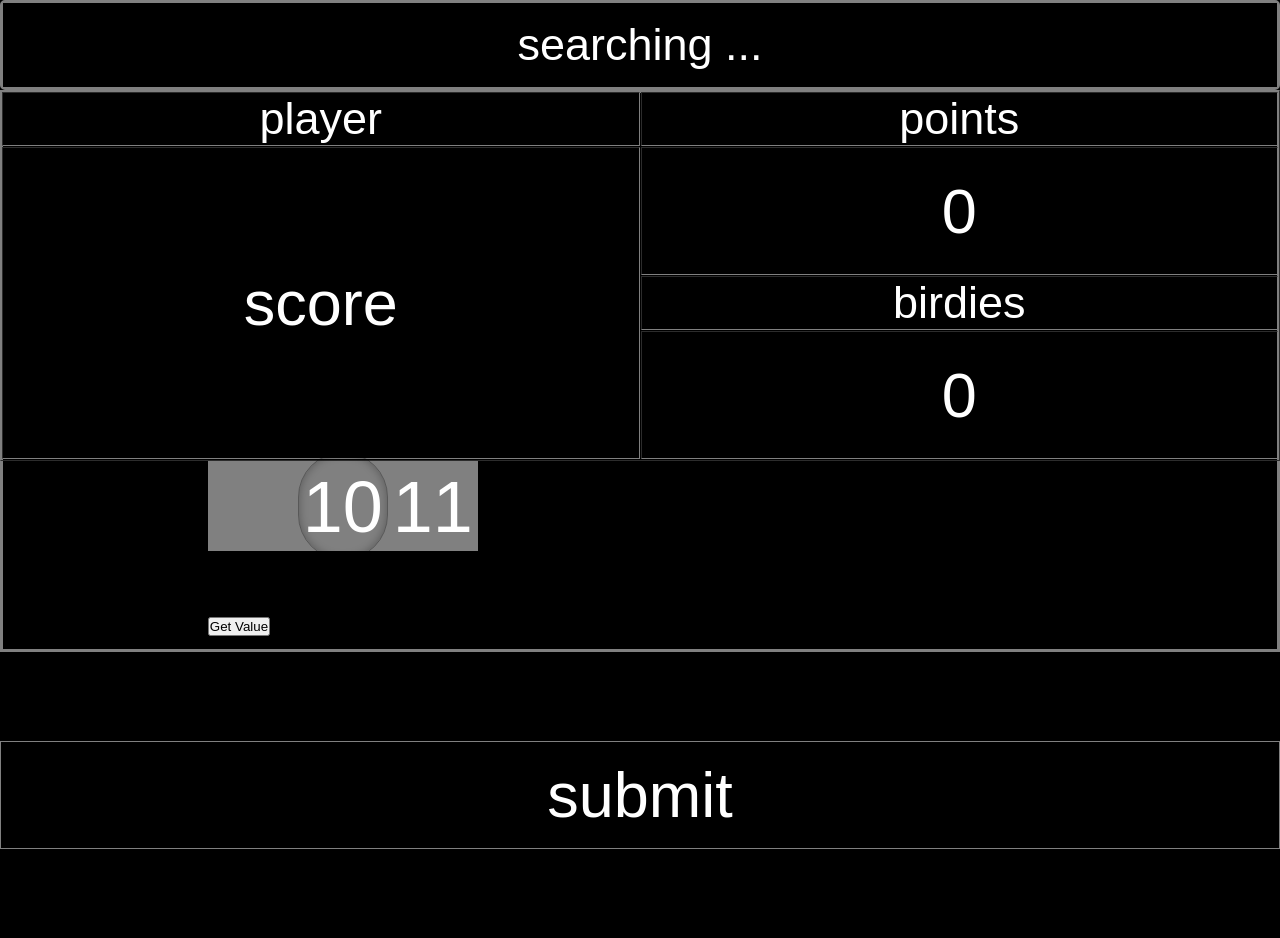
==== fastinput2.html @ a65af6b6 "Add files via upload" ====
<!doctype html>
<html>
    <head>
        <meta charset="UTF-8" />
        <meta
            name="viewport"
            content="width=device-width, initial-scale=1.0, user-scalable=no"
        />
        <title>cardrona</title>
        <meta content="Bryan M" name="author" />
        <meta name="theme-color" content="indigo" />
        <meta name="robots" content="noindex" />
        <link href="originalgolf.svg" rel="icon" type="image/x-icon" />
        <link rel="apple-touch-icon" sizes="180x180" href="originalgolf.svg" />
        <script src="https://ajax.googleapis.com/ajax/libs/jquery/3.6.0/jquery.min.js"></script>
        <link
            href="https://fonts.googleapis.com/css?family=Kalam"
            rel="stylesheet"
        />
        <style>

            	* {
            		margin: 0;
            		padding: 0;
            		box-sizing: border-box;
            	}

            	html {
            		width: 100vw;
                    font-size: 7vh;
            	}

            	body {
            	   overflow: hidden;
            		font-family: Arial, Helvetica, sans-serif;
            		font-size: 6vw;
            		background: black;
            		height: 100%;
            		width: 100%;
            	}

            	/* dropdown */

            	#dropbtn {
            		color: white;
            		background: black;
            		height: 100%;
            		display: flex;
            		justify-content: center;
            		align-items: center;
            		border: 1px solid Gray;
            	}

            	.dropdown {
            		position: relative;
            		display: inline-block;
            	}

            	.dropdown-content {
            		display: none;
            		position: absolute;
            		background-color: black;
            		min-width: 160px;
            		overflow: auto;
            		z-index: 1;
            		border-radius: 5px;
            		box-shadow: 10px 10px 25px black;
            		max-height: 70vh;
            	}

            	.dropdown-content a {
            		color: black;
            		font-size: 4vh;
            		background: whiteSmoke;
            		padding: 12px 16px;
            		text-decoration: none;
            		display: block;
            		border: 1px solid gray;
            		border-radius: 5px;
            	}

            	.show {
            		display: block;
            	}

            	/* end of dropdown */


             /* number chooser */


             #scroller {
                 height: 10vh; /*position: fixed;*/

                 width: 100%;


                 border: none;
                 //background-color: #00000010;
                 background-color: gray; //white;
                 //border-radius: 30px;
                 overflow-x: auto;
                 overflow-y: hidden;
                 scroll-snap-type: x mandatory;
                 scroll-snap-stop: always;
             }
             #scroller::-webkit-scrollbar {
                 display: none;
             }
             #scroller-block {
                 overflow: visible;
                 display: grid;
             }
             .numberInScroller {
                 text-align: center;
                 line-height: 8vh;
                 height: 10vh;
                 margin: 0px;
                 padding-top: 10px;
                 scroll-snap-align: center;
                 font-size: 8vh;
             }
             #selectedValueIndicator {
                 height: 12vh;
                 color: blue;
                 border-radius: 10vh;
                 background-color: transparent;
                 border: solid;
                 border-width: 1px;
                 border-color: #00000050;
                 z-index: +1;
                 position: relative;
                 margin-top: -11vh;
                 pointer-events: none;
                 box-shadow: inset 0 0 10px #00000050;
             }

            /* end of number chooser */



















            	#info {
            		display: none;
            		overflow: auto;
            		position: absolute;
            		top: 0;
            		left: 0;
            		height: 100%;
            		width: 100%;
            		color: white;
            		background-color: black;
            		padding-left: 1px;
            		padding-right: 1px;
            		padding-bottom: 1px;
            	}

            	#popuppanel {
            		background-color: #ddd;
            		font-size: 3vh;
            		display: inline-block;
            		border-radius: 3px;
            		border: 1px solid #aaa;
            		padding: 10px;
            		margin: 5vw;
            		text-align: center;
            		width: 80vw;
            		cursor: pointer;
            	}
            	/* hide forms */

            	#my-response-iframe,
            	#my-form {
            		display: none;
            	}
            	/* */

            	.child-one {
            		height: 10vh;
            		font-size: 5vh;
            		border: 2px solid Gray;
            		border-radius: 5px;
            	}


            	/* player names */

                #player1, #points1 {
                   text-align: center;
                   //padding-left: 1vw;
                   height:20vh;
                   font-size: 7vh;
                }



            	/* default "keyboard" */

            	.small {
            		font-size: 4vh;
            		display: inline-block;
            		height: 7vh;
            		line-height: 7vh;
            		padding-left: 20%;
            		padding-right: 20%;
            		border: 1px solid Gray;
            		text-align: center;
            		font-family: Arial, Helvetica, sans-serif;
            		border-radius: 5px;
            	}




            	.submit {
            		font-size: 7vh;
            		color: white;
            		//background: dodgerBlue;
            		height: 12vh;
            		//line-height: 10vh;
            		display: flex;
            		justify-content: center;
            		align-items: center;
            		border: 1px solid Gray;
            	}




            	#sending {
            		position: relative;
            		background: black;
            	}



                #front9 {
                  color:  white;
                  //height:  100vh;
                }

                tr {
                    text-align: center;
                }
                td {
                    width: calc(100vw/6);
                }
                .head {
                    font-size: 5vh;
                    height: 4vh;
                }


                #score1,
                #points1,
                #birdies1
                 {
                    //margin: 3vh;
            		padding: 3vh;
                    height: 10vh;
                    font-size: 7vh;
                }


               #acceptpanel {
                   display: none;
                   position: fixed;
                   bottom: 5vh;
                   border: 1px silver solid;
                   background: black;
                   color: white;
                   font-size: 4vw;
                   padding: 5vw;
                   border-radius: 5px;
                   text-align: center;
                   margin-left: 14vw;
               }

            .button1 {
                width: 25vw;
                height: 10vh;
                text-align: center;
                font-size: 4vw;
                border-radius: 5px;
                background: silver;
            }

            //.borderselect {
            //    border: 3px solid cyan;
            //}


            .bordersubmit {
                border: 5px solid lime;
            }






            #datatarget,
                       #datatarget2,
                       #datatarget3 {
                           font-size: 7vh;
                           font-family:
                               "Lucida Sans", "Lucida Sans Regular", "Lucida Grande",
                               "Lucida Sans Unicode", Geneva, Verdana, sans-serif;
                           border: 1px solid black;
                           border-radius: 5px;
                       }


                       #xxxrangeValue {
                         position: relative;
                         display: block;
                         text-align: center;
                         font-size: 6em;
                         color: gray;
                         font-weight: 400;
                       }

                       .range1 {
                           width: 96vw;
                           height: 5vh;
                           -webkit-appearance: none;
                           background: rgba(100, 100, 100, .4);
                           outline: none;
                           border-radius: 15px;
                           overflow: hidden;
                         margin-top: 2vh;
                         margin-bottom: 2vh;
                         margin-left:2vw;
                       }
                       .range1::-webkit-slider-thumb {
                           -webkit-appearance: none;
                           width: 5vh;
                           height: 5vh;
                           border-radius: 50%;
                           background: lime;
                           cursor: pointer;
                           border: 4px solid gray;
                       }

                       .range2 {
                         width: 96vw;
                         height: 5vh;
                         -webkit-appearance: none;
                         background: rgba(100, 100, 100, .4);
                         outline: none;
                         border-radius: 15px;
                         overflow: hidden;
                       margin-top: 2vh;
                       margin-bottom: 2vh;
                       margin-left:2vw;
                       }

                       .range2::-webkit-slider-thumb {
                           -webkit-appearance: none;
                           width: 5vh;
                           height: 5vh;
                           border-radius: 50%;
                           background: cyan;
                           cursor: pointer;
                           border: 4px solid gray;
                       }

                       .sliderbox {
                           border: 3px solid gray;
                           padding-left: 16vw;
                           padding-top:10vh;
                       }
        </style>
    </head>

    <body>
        <div id="page">
            <div class="child-one">
                <div onclick="toggleDropdown()" class="dropbtn" id="dropbtn">
                    select player
                </div>
                <div id="playersDropdown" class="dropdown-content"></div>
            </div>

            <div id="front9">
                <table
                    align="left"
                    border="1"
                    cellpadding="1"
                    cellspacing="1"
                    style="height: 85%; width: 100%"
                >
                    <tbody>
                        <tr>
                            <td colspan="3" class="head">player</td>
                            <td colspan="2" class="head">points</td>
                        </tr>
                        <tr>
                            <td
                                colspan="3"
                                rowspan="3"
                                id="player1"
                                onclick="getScrollLeft(this.id)"
                            >
                                score
                            </td>
                            <td
                                colspan="2"
                                id="points1"
                                onclick="getScrollLeft(this.id)"
                            >
                                0
                            </td>
                        </tr>
                        <tr>
                            <td
                                colspan="2"
                                id="birdies"
                                class="head"
                                onclick="getScrollLeft(this.id)"
                            >
                                birdies
                            </td>
                        </tr>
                        <tr>
                            <td
                                colspan="2"
                                id="birdies1"
                                onclick="getScrollLeft(this.id)"
                            >
                                0
                            </td>
                        </tr>
                    </tbody>
                </table>

                <div class="sliderbox">
                    <div id="scroller">
                        <div id="scroller-block"></div>
                    </div>

                    <div id="selectedValueIndicator"></div>

                    <button onclick="getScrollLeft()">Get Value</button>

                    <p id="scrollValue"></p>
                </div>
                <br />

                <div id="submit" class="submit" onclick="submitForm()">
                    submit
                </div>
            </div>

            <!-- invisible but necessary for submit of data	-->
            <!-- form to construct data prior to submit -->

            <!--
            https://docs.google.com/forms/d/e/1FAIpQLScErhB-hDAb-Xl84AWOL9N90S9DK0zZuM2-HROyFVkJHx8Hiw/viewform?usp=pp_url
            &entry.1259211928=name
            &entry.396952416=score
            &entry.1546980405=day
2092654460=birdies
            https://docs.google.com/forms/d/e/1FAIpQLScErhB-hDAb-Xl84AWOL9N90S9DK0zZuM2-HROyFVkJHx8Hiw/viewform?usp=publish-editor


            -->

            <form
                action="https://docs.google.com/forms/d/e/1FAIpQLScErhB-hDAb-Xl84AWOL9N90S9DK0zZuM2-HROyFVkJHx8Hiw/formResponse"
                id="my-form"
                method="post"
                name="my-form"
                target="my-response-iframe"
            >
                <!-- player -->
                <input
                    id="mx1259211928"
                    name="entry.1259211928"
                    type="text"
                    value="default"
                />
                <!-- score -->
                <input
                    id="mx396952416"
                    name="entry.396952416"
                    type="text"
                    value="default"
                />
                <!-- day -->
                <input
                    id="mx1546980405"
                    name="entry.1546980405"
                    type="text"
                    value="default"
                />
                <!-- birdies -->
                <input
                    id="mx2092654460"
                    name="entry.2092654460"
                    type="text"
                    value="default"
                />
                <input type="submit" />
            </form>
            <!-- google iframe inserted here - invisible -->
            <iframe
                height="0"
                id="my-response-iframe"
                name="my-response-iframe"
                src="https://docs.google.com/forms/d/e/1FAIpQLScErhB-hDAb-Xl84AWOL9N90S9DK0zZuM2-HROyFVkJHx8Hiw/viewform?embedded=true"
                width="0"
            >
            </iframe>
        </div>

        // script for number picker
        <script type="text/javascript">
            // Developed by Ronak Laungani while he was in lock down during the
            //COVID-19 Pandemic. Imagine how bored he was. Show some love at
            //http://www.ronaklaungani.com. Thanks! // Change these variable values to
            //customize your scroller.
            var startNumber = 10;
            var endNumber = 50;
            var widthOfOneColumn = 90;
            var stepValue = 1;

            // Build the scrolling list.
            var totalNumbers = endNumber - startNumber + 2;
            const scrollerBlock = document.getElementById("scroller-block");
            scrollerBlock.style.gridTemplateColumns =
                "repeat(" + totalNumbers + ", " + widthOfOneColumn + "px)";
            scrollerBlock.style.paddingLeft = "" + widthOfOneColumn + "px";
            // Setting the width of the scroller block.
            const scroller = document.getElementById("scroller");
            scroller.style.width = "" + 3 * widthOfOneColumn + "px";
            // Position the circular indicator.
            const selectedValueIndicator = document.getElementById(
                "selectedValueIndicator",
            );
            selectedValueIndicator.style.width = "" + widthOfOneColumn + "px";
            selectedValueIndicator.style.marginLeft =
                "" + widthOfOneColumn + "px";
            // Fill value to the scrolling list.
            var z = startNumber;
            while (z < endNumber + stepValue + 1) {
                const listItem = document.createElement("p");
                listItem.className = "numberInScroller";
                listItem.style.width = "" + widthOfOneColumn + "px";
                listItem.innerHTML = "" + z + "";
                if (z > endNumber) {
                    listItem.style.opacity = "0%";
                }
                scrollerBlock.append(listItem);
                z = z + stepValue;
            }
            // Capture and printing the value at the centre.
            const printvalue = document.getElementById("scrollValue");

            function getScrollLeft(id) {
                const finalValue =
                    (scroller.scrollLeft / widthOfOneColumn) * stepValue +
                    startNumber;
                printvalue.innerHTML = "" + finalValue + "";
                console.log(finalValue);

                if (id == "player1" || id == "points1") {
                    document.getElementById("points1").innerText = finalValue;
                }

                if (id == "birdies" || id == "birdies1") {
                    document.getElementById("birdies1").innerText = finalValue;
                }
            }
        </script>

        <script>
            //=================================================================================
            // this runs on startup or reload
            //
            //=================================================================================
            document.addEventListener("contextmenu", (event) => {
                event.preventDefault();
            });

            var targetID = "";
            var sourceID = "";
            var currentones = 0;
            var currenttens = 0;
            //  document.getElementById("range1").value = 0;
            //  document.getElementById("range2").value = 0;

            // work out day
            arrDays = [
                "Sunday",
                "Monday",
                "Tuesday",
                "Wednesday",
                "Thursday",
                "Friday",
                "Saturday",
            ];
            var dd = new Date();
            var compday = arrDays[dd.getDay()];
            console.log("compday = " + compday);

            // declare global variables

            var arrPlayers = [];

            // declare global variables

            var player = "select player";

            var course = "";

            var fullday = "";

            var arrTemp = [];

            //==============================================================
            // data may change so retrieve it on each occasion
            //==============================================================
            // retrieve arrays

            dd = new Date();
            day = dd.getDay();

            //============================================
            // default
            //console.log(day + " using Monday as default")
            // console.log(day + " Monday")
            course = "Cardrona";
            fullday = "Monday";
            setupCardronaCourse();
            //============================================

            function setupCardronaCourse() {
                // set up courses with details for calculations etc.
                // array ["hole num",par,si]
                // Cardrona
                // hole, par, si
                arrCourse = [
                    [0, 0, 0],
                    [1, 5, 7],
                    [2, 4, 13],
                    [3, 4, 9],
                    [4, 4, 3],
                    [5, 3, 11],
                    [6, 5, 5],
                    [7, 4, 1],
                    [8, 4, 17],
                    [9, 3, 15],
                    [10, 4, 4],
                    [11, 3, 14],
                    [12, 5, 6],
                    [13, 3, 12],
                    [14, 5, 2],
                    [15, 4, 18],
                    [16, 4, 10],
                    [17, 4, 8],
                    [18, 4, 16],
                ];
            }

            //===========================
            // this code runs at startup
            //===========================
            //change wording to show downloading, change back when complete
            document.getElementById("dropbtn").innerText = "searching ...";
            getData();
            // need to set up a couple of arrays from the data in google sheets
            //
            // https://docs.google.com/spreadsheets/d/e/2PACX-1vR_j1mQ5ImRhVvhxh4kyDs3O3MyAsv14ym7u96O5vJQi0KdpuHVjwyAg6zHh7oJ1mChgaDhNN6NdW8m/pub?gid=945498699&single=true&output=csv
            //
            //
            async function getData() {
                var dataStream = await fetch(
                    "https://opensheet.elk.sh/177jxMJFqFd6ZDtLf4sLvBkaeIS8MU9drvNXmC_zKP-E/setup",
                );

                if (!dataStream.ok) {
                    const message = `An error has occured: ${dataStream.status}`;
                    //throw new Error(message);
                    alert("error: " + message);
                }
                var resultsarray = await dataStream.json();

                document.getElementById("dropbtn").innerText = "select player";

                // split into separate arrays
                arrPlayers = resultsarray.map((d) => d.players);

                // remove null items
                arrPlayers = arrPlayers.filter(function (el) {
                    return el != null;
                });

                arrPlayers = arrPlayers.filter(function (el) {
                    return el != "";
                });

                dd = new Date();
                day = dd.getDay();
                console.log(arrPlayers);

                start();
            }

            //=============================================================
            //=============================================================
            // function start()
            // - initialise everything and do checks etc.
            //=============================================================
            function start() {
                var select = document.getElementById("playersDropdown");
                // this is what is created
                //<a id="myLink1" href="#" onclick='dropSelected(this.innerText);return false;'>Graham Airey</a>
                for (var i = 0; i < arrPlayers.length; i++) {
                    var el = document.createElement("a");
                    el.id = "myLink" + i;
                    el.setAttribute(
                        "onclick",
                        "dropSelected(this.innerText);return false;",
                    );
                    el.setAttribute("href", "#");
                    el.innerText = arrPlayers[i];
                    select.appendChild(el);
                }
            } // end function start()

            // Close the dropdown if the user clicks outside of it
            window.onclick = function (event) {
                if (!event.target.matches(".dropbtn")) {
                    var dropdowns =
                        document.getElementsByClassName("dropdown-content");
                    var i;
                    for (i = 0; i < dropdowns.length; i++) {
                        var openDropdown = dropdowns[i];
                        if (openDropdown.classList.contains("show")) {
                            openDropdown.classList.remove("show");
                        }
                    }
                }
            };

            //=============================================================
            // functions - run when called
            //=============================================================

            //=============================================================
            //=============================================================
            // function dropSelected(playerName)
            // - selects player
            //=============================================================
            // name selected, do stuff
            function dropSelected(playerName) {
                // reset scores etc.
                document.getElementById("points1").innerText = "0";
                document.getElementById("birdies1").innerText = "0";
                var player1 = playerName;

                document.getElementById("player1").innerText = player1;

                // global player
                player = playerName;

                // close dropdown
                var dropdowns =
                    document.getElementsByClassName("dropdown-content");
                var i;
                for (i = 0; i < dropdowns.length; i++) {
                    var openDropdown = dropdowns[i];
                    if (openDropdown.classList.contains("show")) {
                        openDropdown.classList.remove("show");
                    }
                }
                document.getElementById("dropbtn").innerText = player1 + "👤";

                // set up first entry
                usethis("points1");
            }

            //=============================================================
            // function toggleDropdown()
            // - show player name choices
            //=============================================================
            function toggleDropdown() {
                // When the user clicks on the button, toggle between hiding and showing the dropdown content
                document
                    .getElementById("playersDropdown")
                    .classList.toggle("show");
            }

            //=============================================================
            // function submitForm()
            // - send info from HTML form to google form
            //=============================================================
            function submitForm() {
                // player
                document.getElementById("mx1259211928").value =
                    document.getElementById("player1").innerText;
                // score
                document.getElementById("mx396952416").value =
                    document.getElementById("points1").innerText;
                // day
                document.getElementById("mx1546980405").value = compday;
                // birdies
                document.getElementById("mx2092654460").value =
                    document.getElementById("birdies1").innerText;

                //===== submit data ==========
                //============================
                document.forms[0].submit();
                document.getElementById("submit").innerText = "submit done";
                // vibrate if android phone or "pop" for anything else
                const canVibrate = window.navigator.vibrate;
                if (canVibrate) {
                    window.navigator.vibrate(50);
                }
                // clear and reset
                location.reload();
                //clearForm();
            }

            function resetInput() {
                location.reload();
            }

            function acceptButton() {
                document.getElementById("acceptpanel").style.display = "none";
                submitForm();
            }

            function rejectButton() {
                document.getElementById("acceptpanel").style.display = "none";
            }

            function clearForm() {
                // reset each hole
                for (var i = 1; i < arrTemp; i++) {
                    document.getElementById(arrTemp[i]).innerText = "0";
                }
            }
        </script>
    </body>
</html>
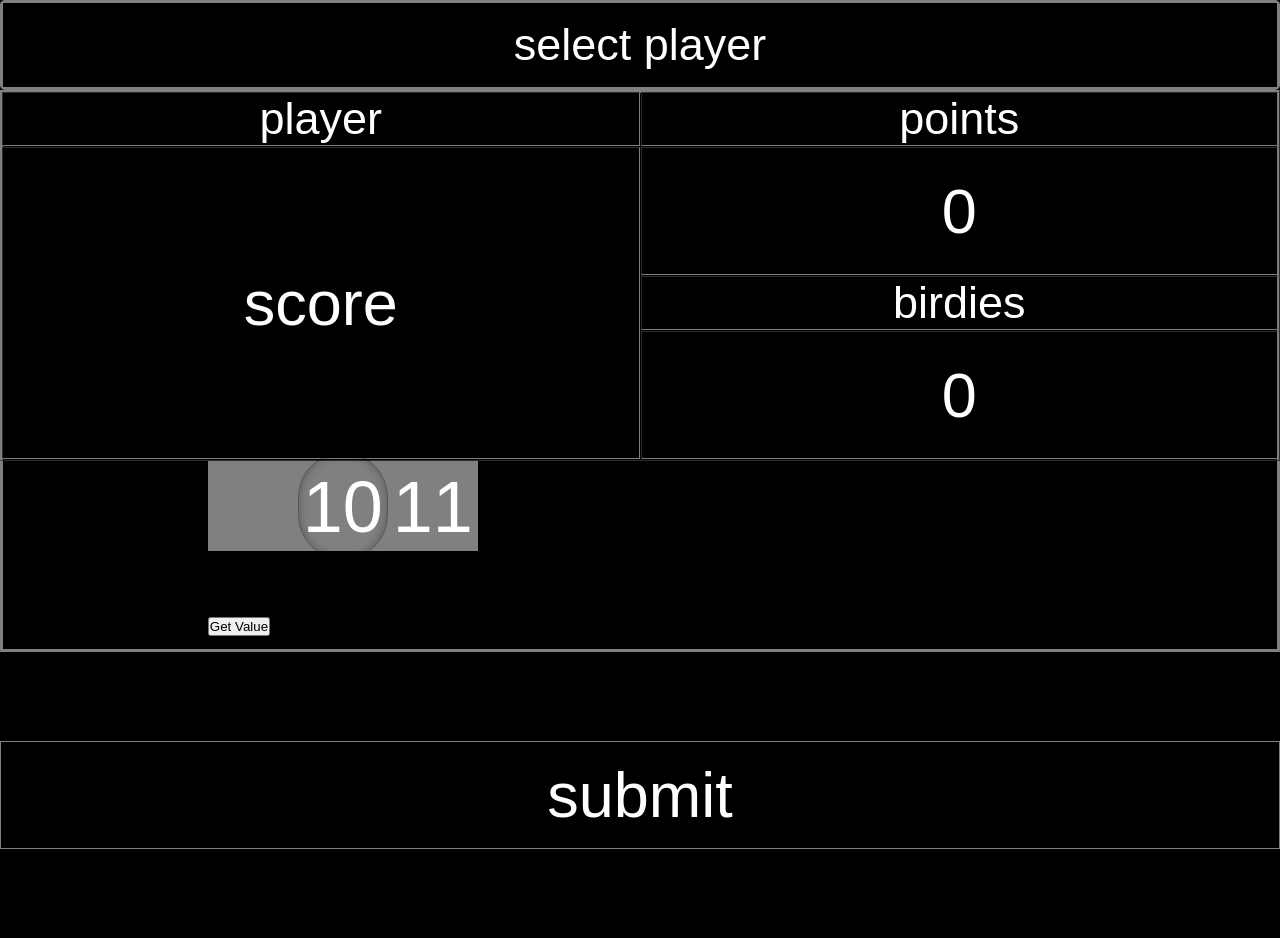
==== commit fdda1acf: "Add files via upload" ====
--- a/fastinput2.html
+++ b/fastinput2.html
@@ -580,11 +580,13 @@
                 console.log(finalValue);
 
                 if (id == "player1" || id == "points1") {
-                    document.getElementById("points1").innerText = finalValue;
+                    document.getElementById("points1").innerText =
+                        Math.round(finalValue);
                 }
 
                 if (id == "birdies" || id == "birdies1") {
-                    document.getElementById("birdies1").innerText = finalValue;
+                    document.getElementById("birdies1").innerText =
+                        Math.round(finalValue);
                 }
             }
         </script>
@@ -790,7 +792,7 @@
                         openDropdown.classList.remove("show");
                     }
                 }
-                document.getElementById("dropbtn").innerText = player1 + "👤";
+                document.getElementById("dropbtn").innerText = "👤  "player1;
 
                 // set up first entry
                 usethis("points1");
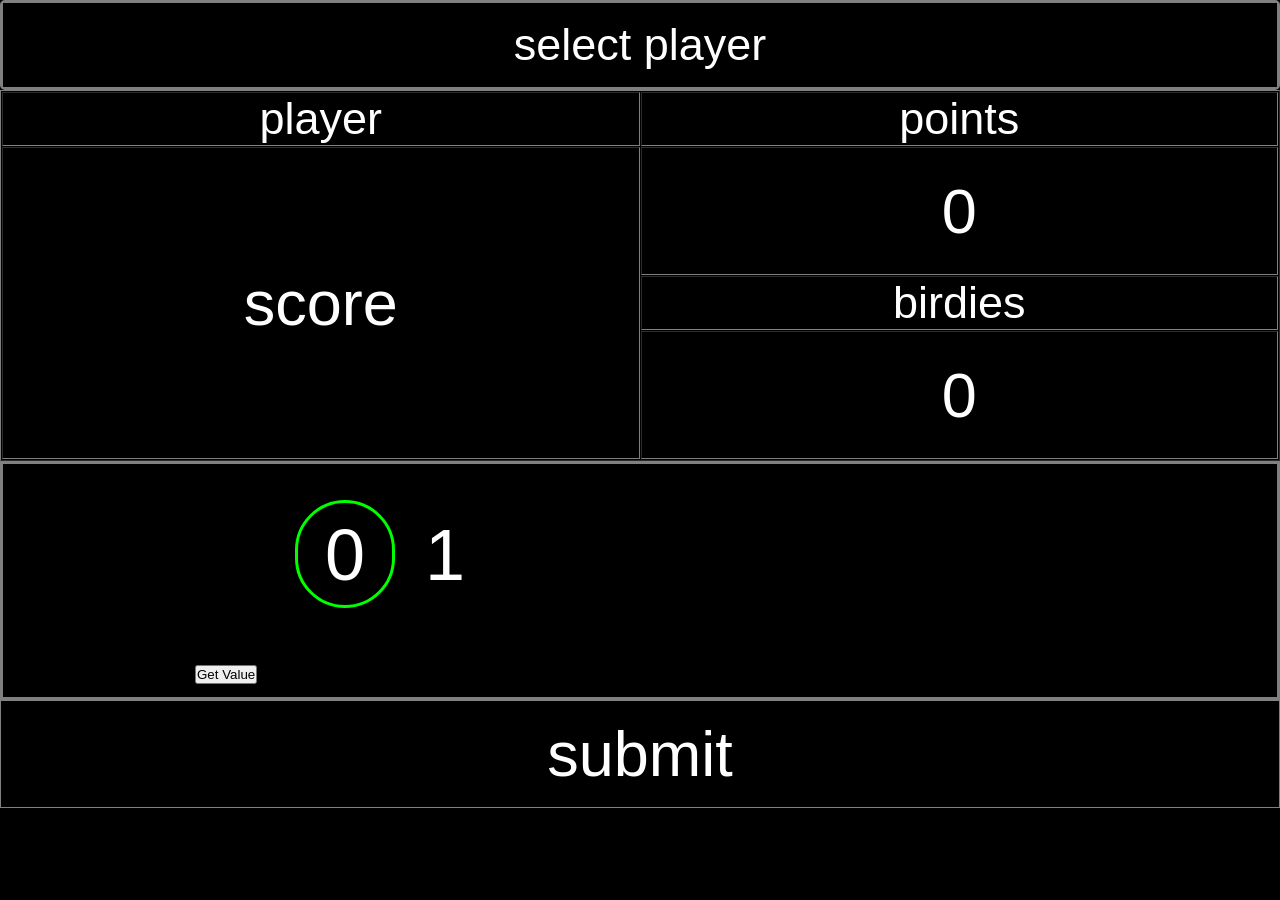
==== commit 6a09fbb1: "Add files via upload" ====
--- a/fastinput2.html
+++ b/fastinput2.html
@@ -97,7 +97,7 @@
 
                  border: none;
                  //background-color: #00000010;
-                 background-color: gray; //white;
+                 background-color: black; //gray; //white;
                  //border-radius: 30px;
                  overflow-x: auto;
                  overflow-y: hidden;
@@ -126,8 +126,8 @@
                  border-radius: 10vh;
                  background-color: transparent;
                  border: solid;
-                 border-width: 1px;
-                 border-color: #00000050;
+                 border-width: 3px;
+                 border-color: lime;
                  z-index: +1;
                  position: relative;
                  margin-top: -11vh;
@@ -381,9 +381,22 @@
                        }
 
                        .sliderbox {
+
+
+
+
                            border: 3px solid gray;
-                           padding-left: 16vw;
-                           padding-top:10vh;
+                             padding-left: 15vw;
+                             padding-top: 5vh;
+                             display: inline-block;
+                             width: 100%;
+                           }
+
+
+
+
+
+
                        }
         </style>
     </head>
@@ -535,9 +548,9 @@
             //COVID-19 Pandemic. Imagine how bored he was. Show some love at
             //http://www.ronaklaungani.com. Thanks! // Change these variable values to
             //customize your scroller.
-            var startNumber = 10;
+            var startNumber = 0;
             var endNumber = 50;
-            var widthOfOneColumn = 90;
+            var widthOfOneColumn = 100;
             var stepValue = 1;
 
             // Build the scrolling list.
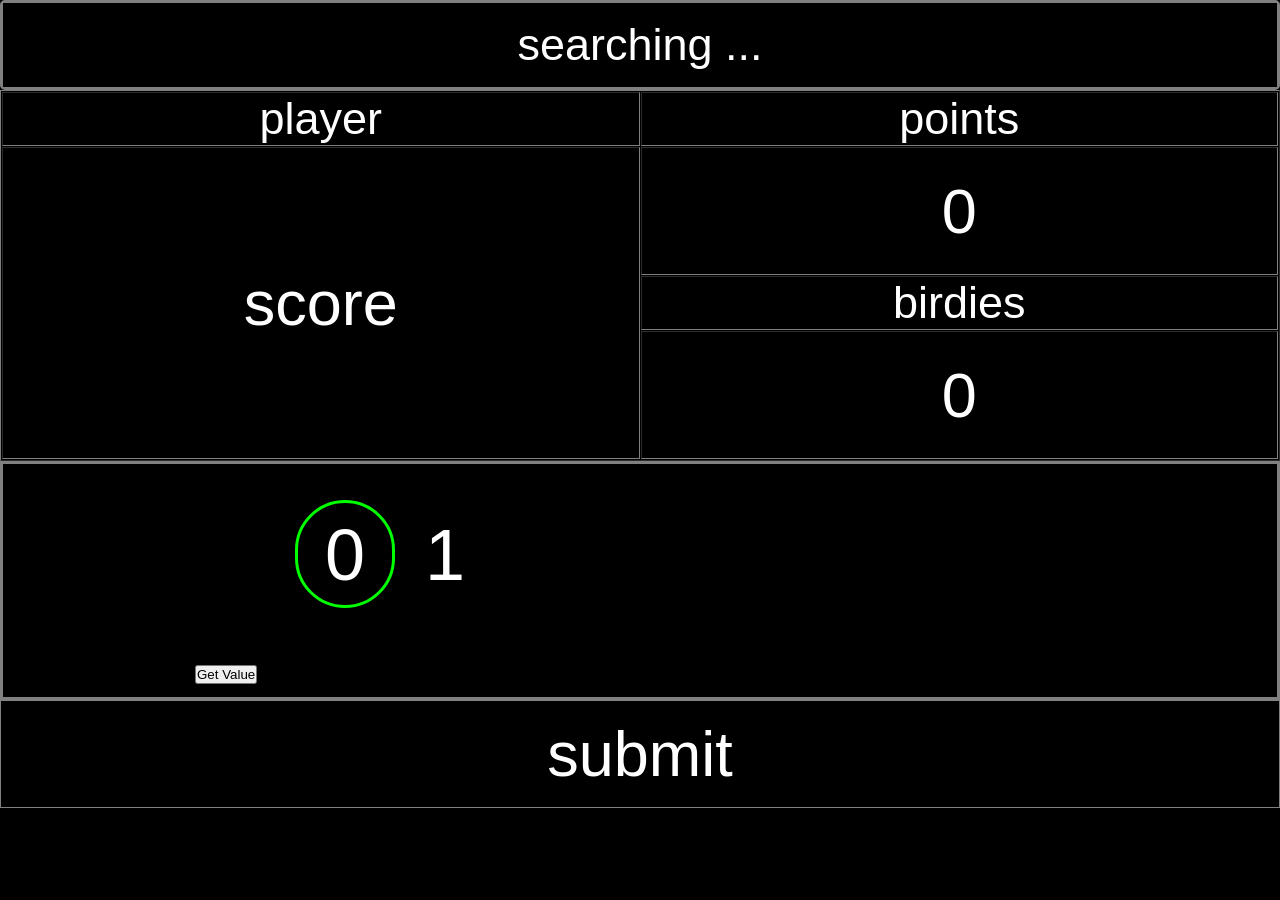
==== commit bcba0f47: "Add files via upload" ====
--- a/fastinput2.html
+++ b/fastinput2.html
@@ -805,7 +805,7 @@
                         openDropdown.classList.remove("show");
                     }
                 }
-                document.getElementById("dropbtn").innerText = "👤  "player1;
+                document.getElementById("dropbtn").innerText = "👤  " + player1;
 
                 // set up first entry
                 usethis("points1");
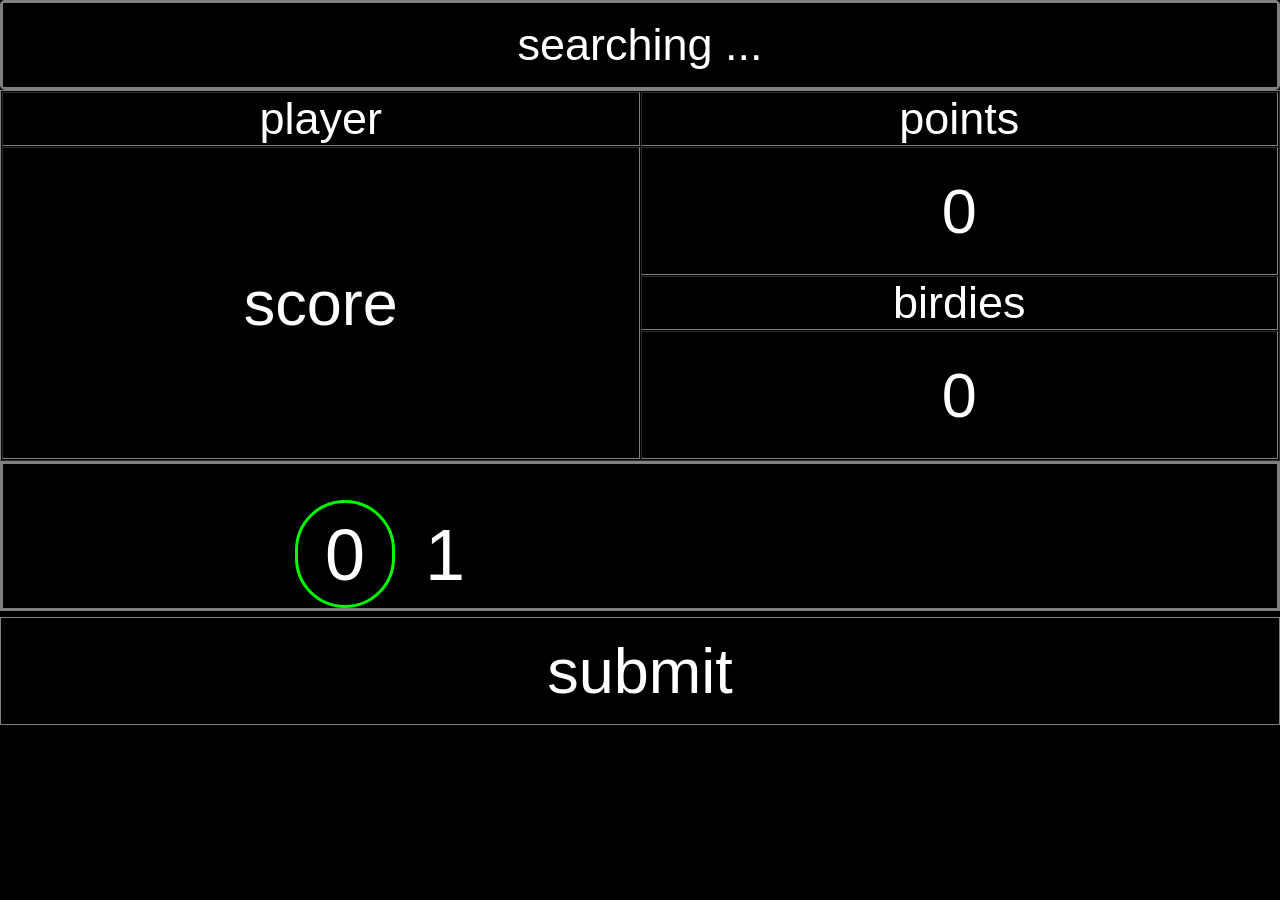
==== commit 16f2d564: "Add files via upload" ====
--- a/fastinput2.html
+++ b/fastinput2.html
@@ -468,10 +468,11 @@
                     </div>
 
                     <div id="selectedValueIndicator"></div>
-
+                    <!--
                     <button onclick="getScrollLeft()">Get Value</button>
 
                     <p id="scrollValue"></p>
+    -->
                 </div>
                 <br />
 
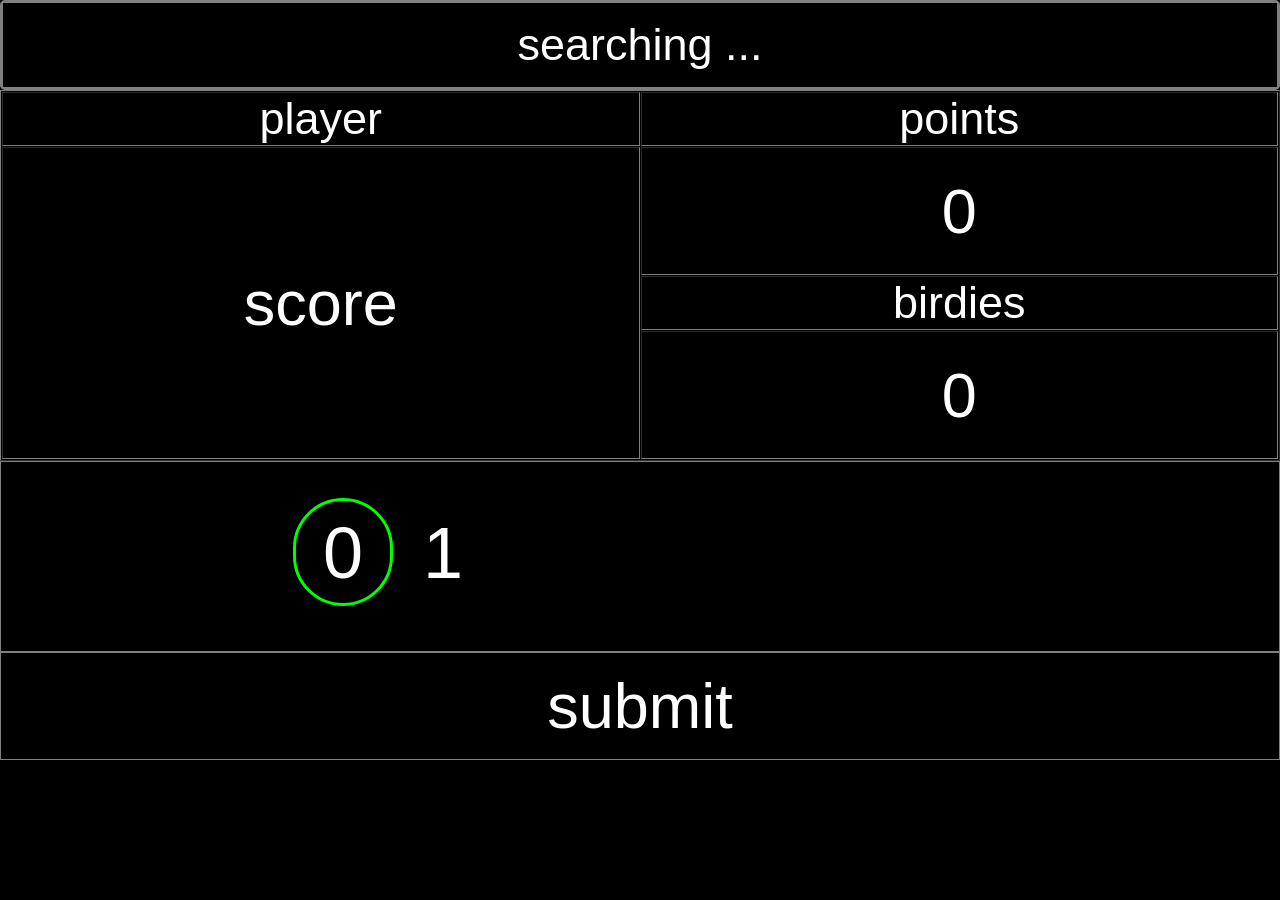
==== commit 04684a05: "Add files via upload" ====
--- a/fastinput2.html
+++ b/fastinput2.html
@@ -385,9 +385,10 @@
 
 
 
-                           border: 3px solid gray;
+                           border: 1px solid gray;
                              padding-left: 15vw;
                              padding-top: 5vh;
+                             padding-bottom: 5vh;
                              display: inline-block;
                              width: 100%;
                            }
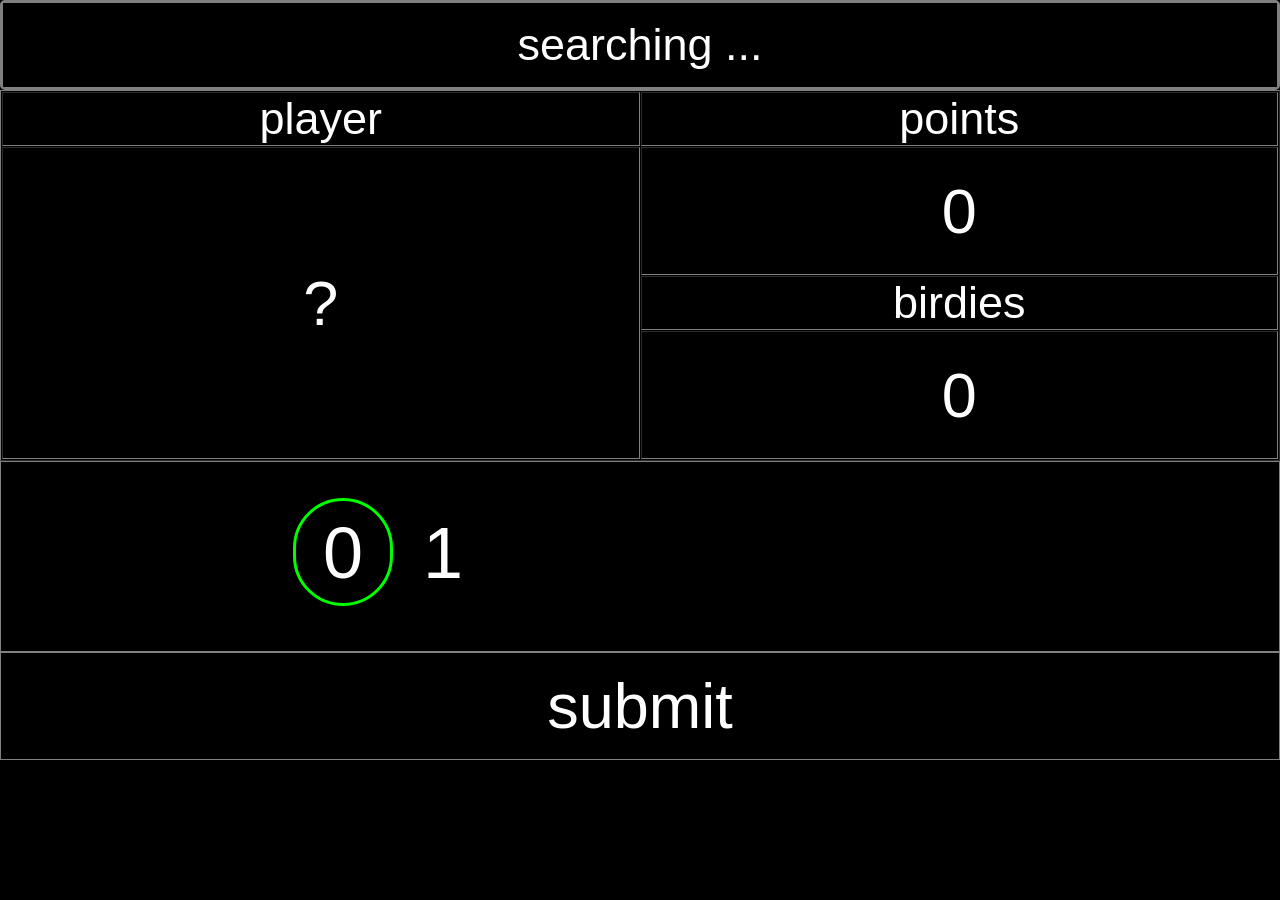
==== commit 8a6c9659: "Add files via upload" ====
--- a/fastinput2.html
+++ b/fastinput2.html
@@ -105,7 +105,7 @@
                  scroll-snap-stop: always;
              }
              #scroller::-webkit-scrollbar {
-                 display: none;
+                 //display: none;
              }
              #scroller-block {
                  overflow: visible;
@@ -431,7 +431,7 @@
                                 id="player1"
                                 onclick="getScrollLeft(this.id)"
                             >
-                                score
+                                ?
                             </td>
                             <td
                                 colspan="2"
@@ -576,6 +576,9 @@
             while (z < endNumber + stepValue + 1) {
                 const listItem = document.createElement("p");
                 listItem.className = "numberInScroller";
+                // addition - BM =======
+                listItem.id = "num" + z;
+                //======================
                 listItem.style.width = "" + widthOfOneColumn + "px";
                 listItem.innerHTML = "" + z + "";
                 if (z > endNumber) {
@@ -591,7 +594,7 @@
                 const finalValue =
                     (scroller.scrollLeft / widthOfOneColumn) * stepValue +
                     startNumber;
-                printvalue.innerHTML = "" + finalValue + "";
+                //printvalue.innerHTML = "" + finalValue + "";
                 console.log(finalValue);
 
                 if (id == "player1" || id == "points1") {
@@ -810,7 +813,7 @@
                 document.getElementById("dropbtn").innerText = "👤  " + player1;
 
                 // set up first entry
-                usethis("points1");
+                //usethis("points1");
             }
 
             //=============================================================
